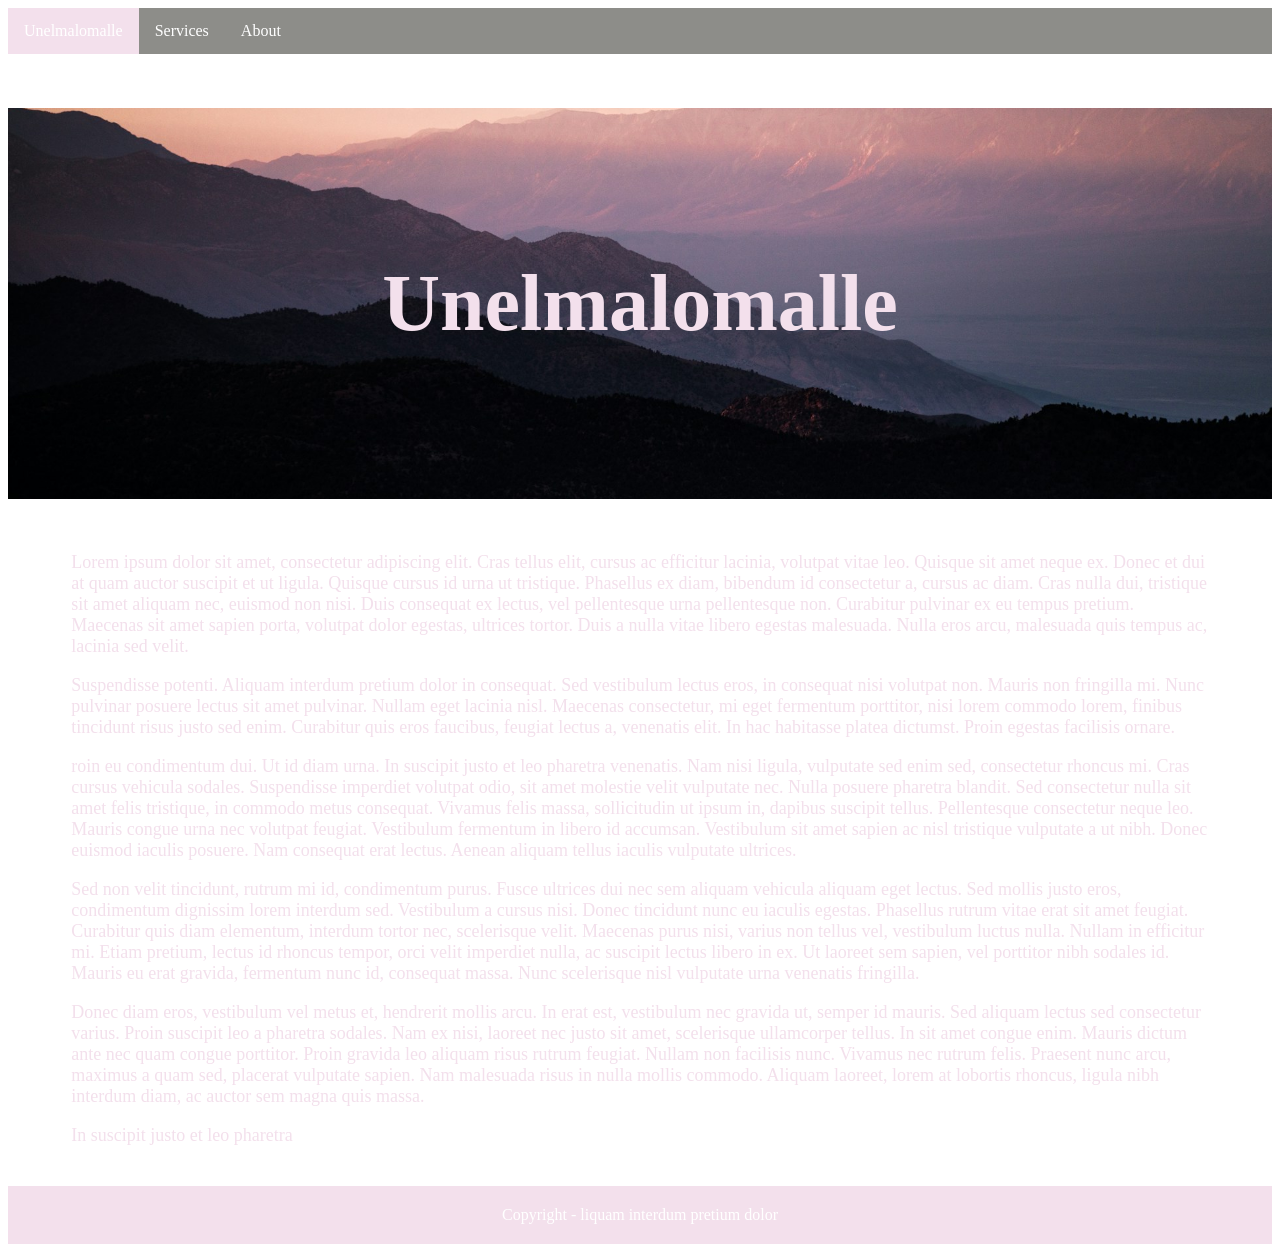
==== index.html @ 96e0e46a "Add files via upload" ====
<!DOCTYPE html>
<html>
<head>
<title>Unelmalomalle</title>
<meta charset="UTF-8">
<link rel="stylesheet" href="webbisivu.css">

<body>
    <nav>
        <ul>
  <li><a class="active" href="index.html">Unelmalomalle</a></li>
  <li><a href="services.html">Services</a></li>
  <li><a href="about.html">About</a></li>
</ul>
    </nav>
<header class="unelmalomalle">
     <h1>Unelmalomalle</h1>
</header>

<section>
    <p>Lorem ipsum dolor sit amet, consectetur adipiscing elit. Cras tellus elit, cursus ac efficitur lacinia, volutpat vitae leo. Quisque sit amet neque ex. Donec et dui at quam auctor suscipit et ut ligula. Quisque cursus id urna ut tristique. Phasellus ex diam, bibendum id consectetur a, cursus ac diam. Cras nulla dui, tristique sit amet aliquam nec, euismod non nisi. Duis consequat ex lectus, vel pellentesque urna pellentesque non. Curabitur pulvinar ex eu tempus pretium. Maecenas sit amet sapien porta, volutpat dolor egestas, ultrices tortor. Duis a nulla vitae libero egestas malesuada. Nulla eros arcu, malesuada quis tempus ac, lacinia sed velit.</p>
    <p>Suspendisse potenti. Aliquam interdum pretium dolor in consequat. Sed vestibulum lectus eros, in consequat nisi volutpat non. Mauris non fringilla mi. Nunc pulvinar posuere lectus sit amet pulvinar. Nullam eget lacinia nisl. Maecenas consectetur, mi eget fermentum porttitor, nisi lorem commodo lorem, finibus tincidunt risus justo sed enim. Curabitur quis eros faucibus, feugiat lectus a, venenatis elit. In hac habitasse platea dictumst. Proin egestas facilisis ornare.</p>
    <p>roin eu condimentum dui. Ut id diam urna. In suscipit justo et leo pharetra venenatis. Nam nisi ligula, vulputate sed enim sed, consectetur rhoncus mi. Cras cursus vehicula sodales. Suspendisse imperdiet volutpat odio, sit amet molestie velit vulputate nec. Nulla posuere pharetra blandit. Sed consectetur nulla sit amet felis tristique, in commodo metus consequat. Vivamus felis massa, sollicitudin ut ipsum in, dapibus suscipit tellus. Pellentesque consectetur neque leo. Mauris congue urna nec volutpat feugiat. Vestibulum fermentum in libero id accumsan. Vestibulum sit amet sapien ac nisl tristique vulputate a ut nibh. Donec euismod iaculis posuere. Nam consequat erat lectus. Aenean aliquam tellus iaculis vulputate ultrices.</p>
    <p>Sed non velit tincidunt, rutrum mi id, condimentum purus. Fusce ultrices dui nec sem aliquam vehicula aliquam eget lectus. Sed mollis justo eros, condimentum dignissim lorem interdum sed. Vestibulum a cursus nisi. Donec tincidunt nunc eu iaculis egestas. Phasellus rutrum vitae erat sit amet feugiat. Curabitur quis diam elementum, interdum tortor nec, scelerisque velit. Maecenas purus nisi, varius non tellus vel, vestibulum luctus nulla. Nullam in efficitur mi. Etiam pretium, lectus id rhoncus tempor, orci velit imperdiet nulla, ac suscipit lectus libero in ex. Ut laoreet sem sapien, vel porttitor nibh sodales id. Mauris eu erat gravida, fermentum nunc id, consequat massa. Nunc scelerisque nisl vulputate urna venenatis fringilla.</p>

    <p>Donec diam eros, vestibulum vel metus et, hendrerit mollis arcu. In erat est, vestibulum nec gravida ut, semper id mauris. Sed aliquam lectus sed consectetur varius. Proin suscipit leo a pharetra sodales. Nam ex nisi, laoreet nec justo sit amet, scelerisque ullamcorper tellus. In sit amet congue enim. Mauris dictum ante nec quam congue porttitor. Proin gravida leo aliquam risus rutrum feugiat. Nullam non facilisis nunc. Vivamus nec rutrum felis. Praesent nunc arcu, maximus a quam sed, placerat vulputate sapien. Nam malesuada risus in nulla mollis commodo. Aliquam laoreet, lorem at lobortis rhoncus, ligula nibh interdum diam, ac auctor sem magna quis massa.</p>

</section>

<section class="quote">

    <p>In suscipit justo et leo pharetra</p>
</section>

</head>
    <body>
<footer>
    <p>Copyright - liquam interdum pretium dolor</p>

</footer>
    </body>
</html>
---- webbisivu.css ----
p {
    color: #F3E0Ec;

}
div {
    border: 1px;
    border-color: #F3E0Ec;
    border-style: solid;
}

ul {
  list-style-type: none;
  margin: 0;
  padding: 0;
  background-color: #8d8d89;
  display: flex;
}

ul li a {
  display: block;
  color: white;
  padding: 14px 16px;
  text-decoration: none;
}

ul li a:hover:not(.active) {
  background-color: #F3E0Ec;
}

ul li a.active {
  background-color: #F3E0Ec;
}

.unelmalomalle {
    background-image: url(webbikuva.jpg);
    background-position: center;
    background-size: cover;

}

.services {
    background-image: url(webbikuva2.jpg);
    background-position: center;
    background-size: cover;

}

.about {
    background-image: url(webbikuva3.jpg);
    background-position: center;
    background-size: cover;

}

header h1 {
    font-size: 80px;
    text-align: center;
    color: #F3E0Ec;
    padding: 150px 10px 150px 10px;

}
section {
    width: 90%;
    margin: auto;
    font-size: 18px;

}

footer {
    background-color: #F3E0Ec;
    margin-top: 40px;
    
}

footer p {
    color: white;
    text-align: center;
    padding: 20px;
    margin: 0px;

}
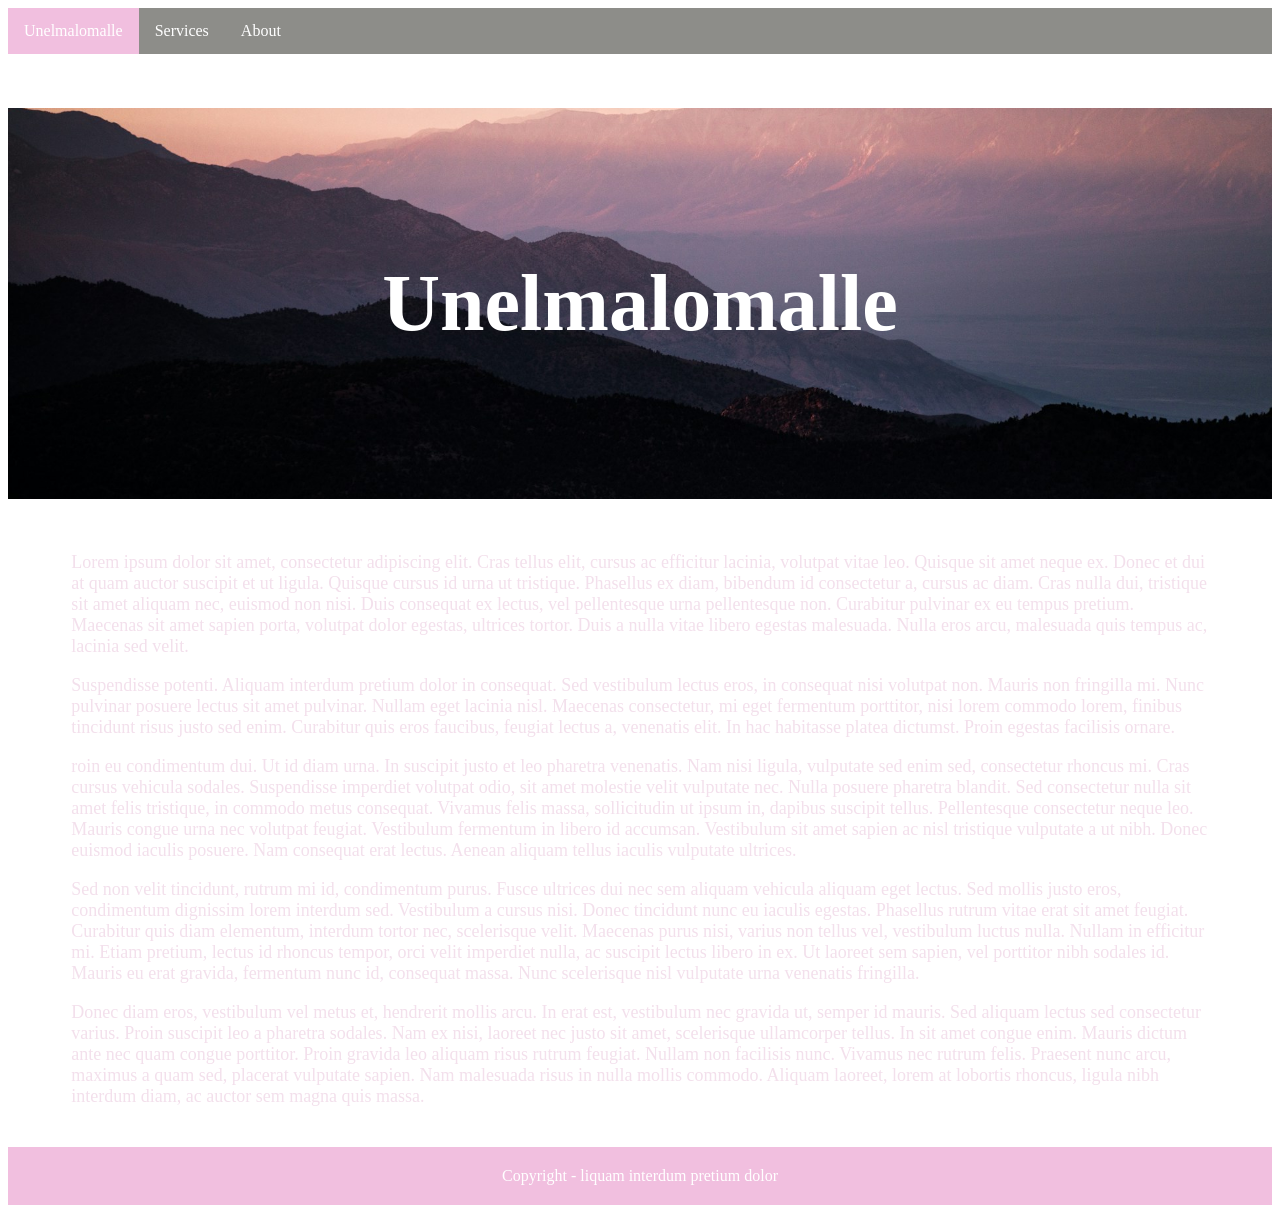
==== commit fcdc2bd2: "Add files via upload" ====
--- a/index.html
+++ b/index.html
@@ -1,5 +1,5 @@
-<!DOCTYPE html>
-<html>
+<!DOCTYPE html>
+<html lang="en">
 <head>
 <title>Unelmalomalle</title>
 <meta charset="UTF-8">
@@ -26,13 +26,6 @@
     <p>Donec diam eros, vestibulum vel metus et, hendrerit mollis arcu. In erat est, vestibulum nec gravida ut, semper id mauris. Sed aliquam lectus sed consectetur varius. Proin suscipit leo a pharetra sodales. Nam ex nisi, laoreet nec justo sit amet, scelerisque ullamcorper tellus. In sit amet congue enim. Mauris dictum ante nec quam congue porttitor. Proin gravida leo aliquam risus rutrum feugiat. Nullam non facilisis nunc. Vivamus nec rutrum felis. Praesent nunc arcu, maximus a quam sed, placerat vulputate sapien. Nam malesuada risus in nulla mollis commodo. Aliquam laoreet, lorem at lobortis rhoncus, ligula nibh interdum diam, ac auctor sem magna quis massa.</p>
 
 </section>
-
-<section class="quote">
-
-    <p>In suscipit justo et leo pharetra</p>
-</section>
-
-</head>
     <body>
 <footer>
     <p>Copyright - liquam interdum pretium dolor</p>
--- a/webbisivu.css
+++ b/webbisivu.css
@@ -4,7 +4,7 @@
 }
 div {
     border: 1px;
-    border-color: #F3E0Ec;
+    border-color: #f1bfdf;
     border-style: solid;
 }
 
@@ -24,11 +24,11 @@
 }
 
 ul li a:hover:not(.active) {
-  background-color: #F3E0Ec;
+  background-color: #f1bfdf;
 }
 
 ul li a.active {
-  background-color: #F3E0Ec;
+  background-color: #f1bfdf;
 }
 
 .unelmalomalle {
@@ -55,7 +55,7 @@
 header h1 {
     font-size: 80px;
     text-align: center;
-    color: #F3E0Ec;
+    color: white;
     padding: 150px 10px 150px 10px;
 
 }
@@ -67,7 +67,7 @@
 }
 
 footer {
-    background-color: #F3E0Ec;
+    background-color: #f1bfdf;
     margin-top: 40px;
     
 }
